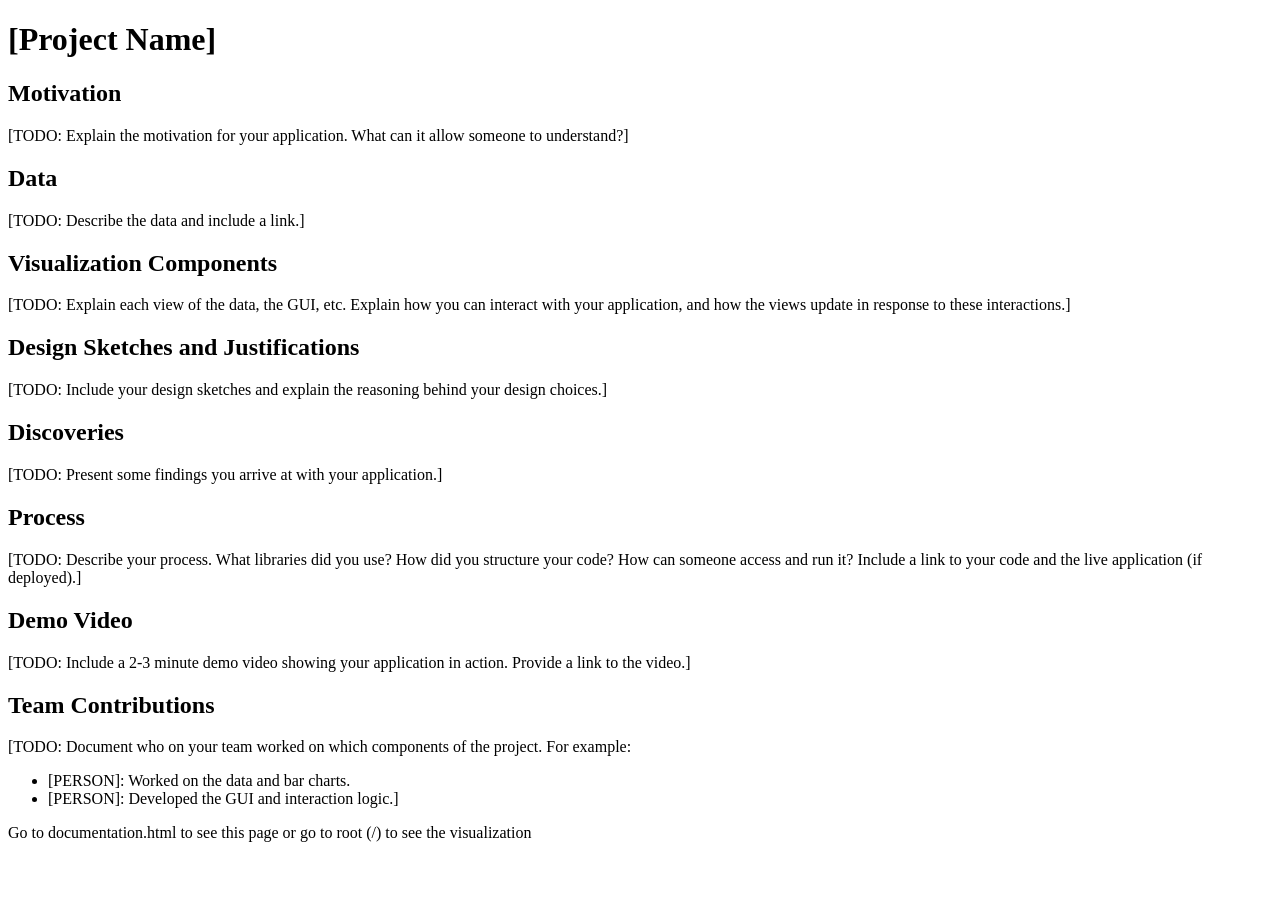
==== documentation.html @ ee3208c7 "start of documentation" ====
<!DOCTYPE html>
<html lang="en">
<head>
    <meta charset="UTF-8">
    <meta name="viewport" content="width=device-width, initial-scale=1.0">
    <title>Project Documentation</title>
    <script src="./js/libraries/drawdown.js"></script>
</head>
<body>
    <div id="content"></div>
    <script>
        // Fetch the README.md file and render it as HTML
        fetch('README.md')
            .then(response => response.text())
            .then(text => {
                const html = markdown(text);
                document.getElementById('content').innerHTML = html;
            })
            .catch(error => console.error('Error loading README:', error));
    </script>
</body>
</html>
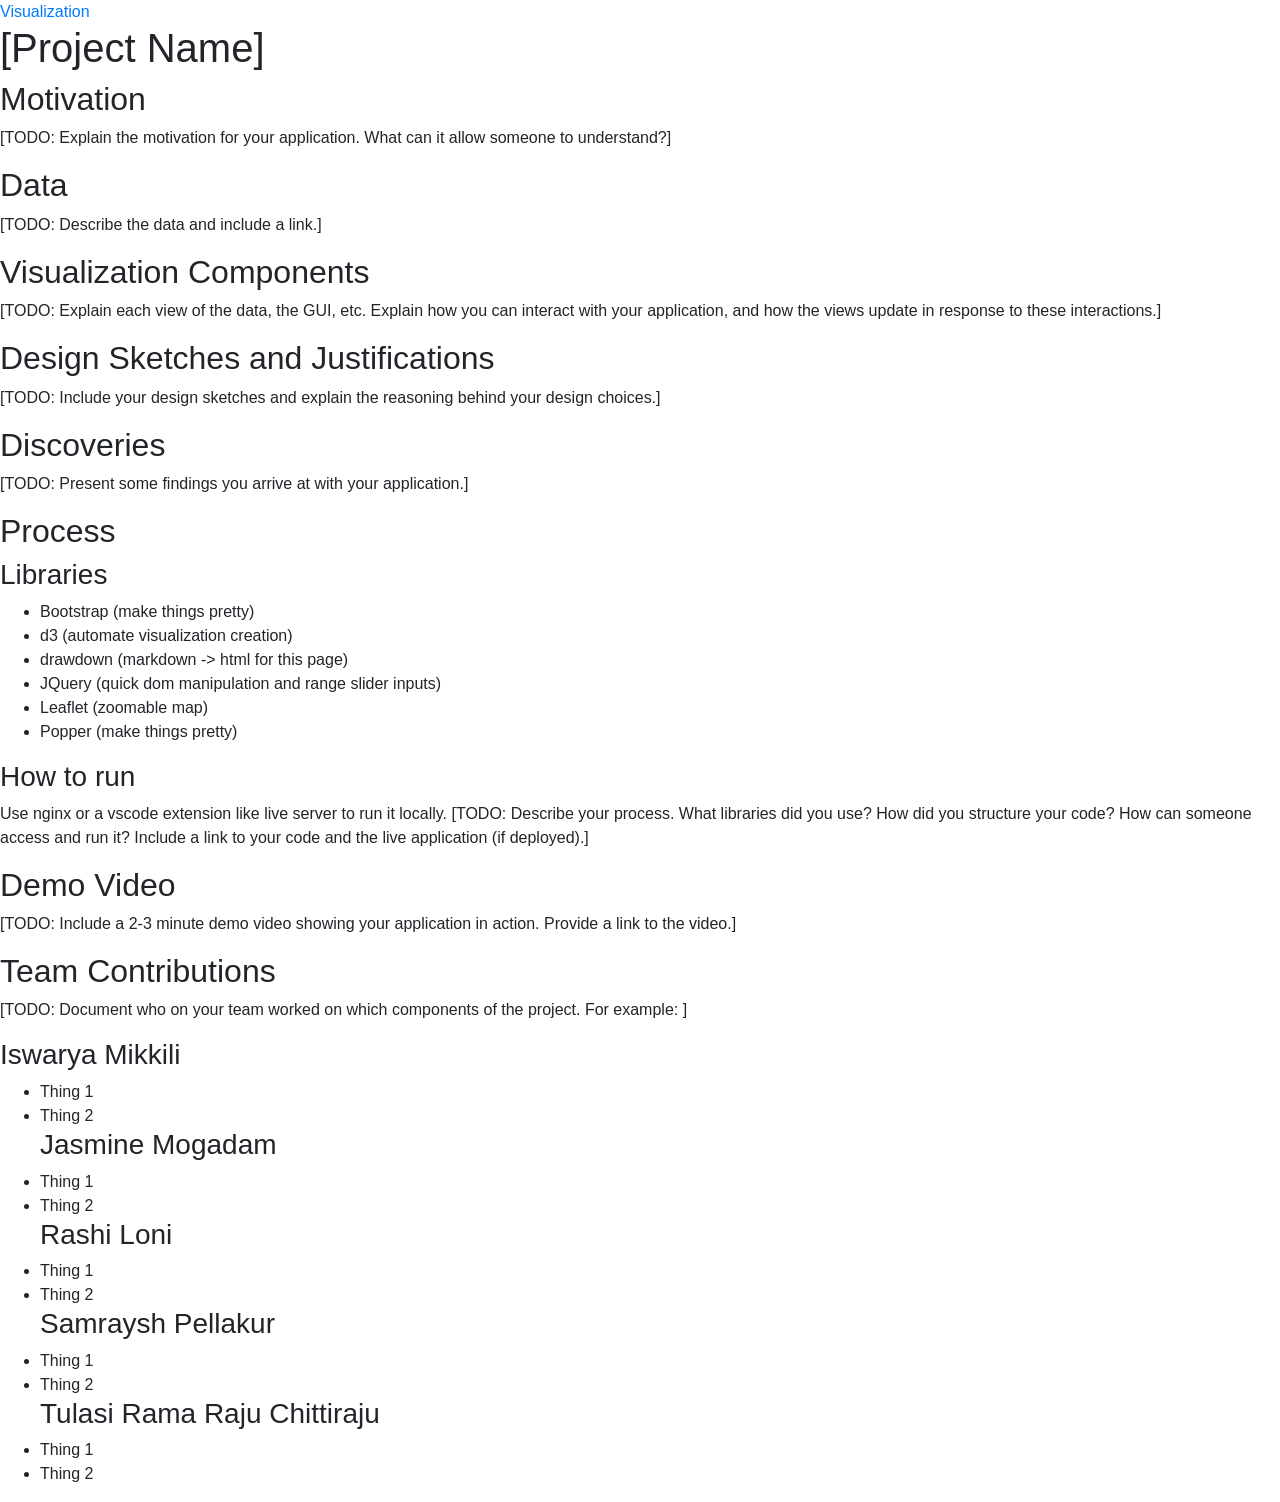
==== commit a58d0b02: "formatting" ====
--- a/documentation.html
+++ b/documentation.html
@@ -5,8 +5,13 @@
     <meta name="viewport" content="width=device-width, initial-scale=1.0">
     <title>Project Documentation</title>
     <script src="./js/libraries/drawdown.js"></script>
+    <link rel="stylesheet" href="css/libraries/jquery-ui.min.css">
+    <link rel="stylesheet" href="css/libraries/bootstrap.css">
+    <link rel="stylesheet" href="css/libraries/leaflet.css">
+    <link rel="stylesheet" href="css/style.css">
 </head>
 <body>
+    <a href="/">Visualization</a>
     <div id="content"></div>
     <script>
         // Fetch the README.md file and render it as HTML
--- a/css/libraries/leaflet.css
+++ b/css/libraries/leaflet.css
@@ -0,0 +1,640 @@
+/* required styles */
+
+.leaflet-pane,
+.leaflet-tile,
+.leaflet-marker-icon,
+.leaflet-marker-shadow,
+.leaflet-tile-container,
+.leaflet-pane > svg,
+.leaflet-pane > canvas,
+.leaflet-zoom-box,
+.leaflet-image-layer,
+.leaflet-layer {
+	position: absolute;
+	left: 0;
+	top: 0;
+	}
+.leaflet-container {
+	overflow: hidden;
+	}
+.leaflet-tile,
+.leaflet-marker-icon,
+.leaflet-marker-shadow {
+	-webkit-user-select: none;
+	   -moz-user-select: none;
+	        user-select: none;
+	  -webkit-user-drag: none;
+	}
+/* Prevents IE11 from highlighting tiles in blue */
+.leaflet-tile::selection {
+	background: transparent;
+}
+/* Safari renders non-retina tile on retina better with this, but Chrome is worse */
+.leaflet-safari .leaflet-tile {
+	image-rendering: -webkit-optimize-contrast;
+	}
+/* hack that prevents hw layers "stretching" when loading new tiles */
+.leaflet-safari .leaflet-tile-container {
+	width: 1600px;
+	height: 1600px;
+	-webkit-transform-origin: 0 0;
+	}
+.leaflet-marker-icon,
+.leaflet-marker-shadow {
+	display: block;
+	}
+/* .leaflet-container svg: reset svg max-width decleration shipped in Joomla! (joomla.org) 3.x */
+/* .leaflet-container img: map is broken in FF if you have max-width: 100% on tiles */
+.leaflet-container .leaflet-overlay-pane svg,
+.leaflet-container .leaflet-marker-pane img,
+.leaflet-container .leaflet-shadow-pane img,
+.leaflet-container .leaflet-tile-pane img,
+.leaflet-container img.leaflet-image-layer,
+.leaflet-container .leaflet-tile {
+	max-width: none !important;
+	max-height: none !important;
+	}
+
+.leaflet-container.leaflet-touch-zoom {
+	-ms-touch-action: pan-x pan-y;
+	touch-action: pan-x pan-y;
+	}
+.leaflet-container.leaflet-touch-drag {
+	-ms-touch-action: pinch-zoom;
+	/* Fallback for FF which doesn't support pinch-zoom */
+	touch-action: none;
+	touch-action: pinch-zoom;
+}
+.leaflet-container.leaflet-touch-drag.leaflet-touch-zoom {
+	-ms-touch-action: none;
+	touch-action: none;
+}
+.leaflet-container {
+	-webkit-tap-highlight-color: transparent;
+}
+.leaflet-container a {
+	-webkit-tap-highlight-color: rgba(51, 181, 229, 0.4);
+}
+.leaflet-tile {
+	filter: inherit;
+	visibility: hidden;
+	}
+.leaflet-tile-loaded {
+	visibility: inherit;
+	}
+.leaflet-zoom-box {
+	width: 0;
+	height: 0;
+	-moz-box-sizing: border-box;
+	     box-sizing: border-box;
+	z-index: 800;
+	}
+/* workaround for https://bugzilla.mozilla.org/show_bug.cgi?id=888319 */
+.leaflet-overlay-pane svg {
+	-moz-user-select: none;
+	}
+
+.leaflet-pane         { z-index: 400; }
+
+.leaflet-tile-pane    { z-index: 200; }
+.leaflet-overlay-pane { z-index: 400; }
+.leaflet-shadow-pane  { z-index: 500; }
+.leaflet-marker-pane  { z-index: 600; }
+.leaflet-tooltip-pane   { z-index: 650; }
+.leaflet-popup-pane   { z-index: 700; }
+
+.leaflet-map-pane canvas { z-index: 100; }
+.leaflet-map-pane svg    { z-index: 200; }
+
+.leaflet-vml-shape {
+	width: 1px;
+	height: 1px;
+	}
+.lvml {
+	behavior: url(#default#VML);
+	display: inline-block;
+	position: absolute;
+	}
+
+
+/* control positioning */
+
+.leaflet-control {
+	position: relative;
+	z-index: 800;
+	pointer-events: visiblePainted; /* IE 9-10 doesn't have auto */
+	pointer-events: auto;
+	}
+.leaflet-top,
+.leaflet-bottom {
+	position: absolute;
+	z-index: 1000;
+	pointer-events: none;
+	}
+.leaflet-top {
+	top: 0;
+	}
+.leaflet-right {
+	right: 0;
+	}
+.leaflet-bottom {
+	bottom: 0;
+	}
+.leaflet-left {
+	left: 0;
+	}
+.leaflet-control {
+	float: left;
+	clear: both;
+	}
+.leaflet-right .leaflet-control {
+	float: right;
+	}
+.leaflet-top .leaflet-control {
+	margin-top: 10px;
+	}
+.leaflet-bottom .leaflet-control {
+	margin-bottom: 10px;
+	}
+.leaflet-left .leaflet-control {
+	margin-left: 10px;
+	}
+.leaflet-right .leaflet-control {
+	margin-right: 10px;
+	}
+
+
+/* zoom and fade animations */
+
+.leaflet-fade-anim .leaflet-tile {
+	will-change: opacity;
+	}
+.leaflet-fade-anim .leaflet-popup {
+	opacity: 0;
+	-webkit-transition: opacity 0.2s linear;
+	   -moz-transition: opacity 0.2s linear;
+	        transition: opacity 0.2s linear;
+	}
+.leaflet-fade-anim .leaflet-map-pane .leaflet-popup {
+	opacity: 1;
+	}
+.leaflet-zoom-animated {
+	-webkit-transform-origin: 0 0;
+	    -ms-transform-origin: 0 0;
+	        transform-origin: 0 0;
+	}
+.leaflet-zoom-anim .leaflet-zoom-animated {
+	will-change: transform;
+	}
+.leaflet-zoom-anim .leaflet-zoom-animated {
+	-webkit-transition: -webkit-transform 0.25s cubic-bezier(0,0,0.25,1);
+	   -moz-transition:    -moz-transform 0.25s cubic-bezier(0,0,0.25,1);
+	        transition:         transform 0.25s cubic-bezier(0,0,0.25,1);
+	}
+.leaflet-zoom-anim .leaflet-tile,
+.leaflet-pan-anim .leaflet-tile {
+	-webkit-transition: none;
+	   -moz-transition: none;
+	        transition: none;
+	}
+
+.leaflet-zoom-anim .leaflet-zoom-hide {
+	visibility: hidden;
+	}
+
+
+/* cursors */
+
+.leaflet-interactive {
+	cursor: pointer;
+	}
+.leaflet-grab {
+	cursor: -webkit-grab;
+	cursor:    -moz-grab;
+	cursor:         grab;
+	}
+.leaflet-crosshair,
+.leaflet-crosshair .leaflet-interactive {
+	cursor: crosshair;
+	}
+.leaflet-popup-pane,
+.leaflet-control {
+	cursor: auto;
+	}
+.leaflet-dragging .leaflet-grab,
+.leaflet-dragging .leaflet-grab .leaflet-interactive,
+.leaflet-dragging .leaflet-marker-draggable {
+	cursor: move;
+	cursor: -webkit-grabbing;
+	cursor:    -moz-grabbing;
+	cursor:         grabbing;
+	}
+
+/* marker & overlays interactivity */
+.leaflet-marker-icon,
+.leaflet-marker-shadow,
+.leaflet-image-layer,
+.leaflet-pane > svg path,
+.leaflet-tile-container {
+	pointer-events: none;
+	}
+
+.leaflet-marker-icon.leaflet-interactive,
+.leaflet-image-layer.leaflet-interactive,
+.leaflet-pane > svg path.leaflet-interactive,
+svg.leaflet-image-layer.leaflet-interactive path {
+	pointer-events: visiblePainted; /* IE 9-10 doesn't have auto */
+	pointer-events: auto;
+	}
+
+/* visual tweaks */
+
+.leaflet-container {
+	background: #ddd;
+	outline: 0;
+	}
+.leaflet-container a {
+	color: #0078A8;
+	}
+.leaflet-container a.leaflet-active {
+	outline: 2px solid orange;
+	}
+.leaflet-zoom-box {
+	border: 2px dotted #38f;
+	background: rgba(255,255,255,0.5);
+	}
+
+
+/* general typography */
+.leaflet-container {
+	font: 12px/1.5 "Helvetica Neue", Arial, Helvetica, sans-serif;
+	}
+
+
+/* general toolbar styles */
+
+.leaflet-bar {
+	box-shadow: 0 1px 5px rgba(0,0,0,0.65);
+	border-radius: 4px;
+	}
+.leaflet-bar a,
+.leaflet-bar a:hover {
+	background-color: #fff;
+	border-bottom: 1px solid #ccc;
+	width: 26px;
+	height: 26px;
+	line-height: 26px;
+	display: block;
+	text-align: center;
+	text-decoration: none;
+	color: black;
+	}
+.leaflet-bar a,
+.leaflet-control-layers-toggle {
+	background-position: 50% 50%;
+	background-repeat: no-repeat;
+	display: block;
+	}
+.leaflet-bar a:hover {
+	background-color: #f4f4f4;
+	}
+.leaflet-bar a:first-child {
+	border-top-left-radius: 4px;
+	border-top-right-radius: 4px;
+	}
+.leaflet-bar a:last-child {
+	border-bottom-left-radius: 4px;
+	border-bottom-right-radius: 4px;
+	border-bottom: none;
+	}
+.leaflet-bar a.leaflet-disabled {
+	cursor: default;
+	background-color: #f4f4f4;
+	color: #bbb;
+	}
+
+.leaflet-touch .leaflet-bar a {
+	width: 30px;
+	height: 30px;
+	line-height: 30px;
+	}
+.leaflet-touch .leaflet-bar a:first-child {
+	border-top-left-radius: 2px;
+	border-top-right-radius: 2px;
+	}
+.leaflet-touch .leaflet-bar a:last-child {
+	border-bottom-left-radius: 2px;
+	border-bottom-right-radius: 2px;
+	}
+
+/* zoom control */
+
+.leaflet-control-zoom-in,
+.leaflet-control-zoom-out {
+	font: bold 18px 'Lucida Console', Monaco, monospace;
+	text-indent: 1px;
+	}
+
+.leaflet-touch .leaflet-control-zoom-in, .leaflet-touch .leaflet-control-zoom-out  {
+	font-size: 22px;
+	}
+
+
+/* layers control */
+
+.leaflet-control-layers {
+	box-shadow: 0 1px 5px rgba(0,0,0,0.4);
+	background: #fff;
+	border-radius: 5px;
+	}
+.leaflet-control-layers-toggle {
+	background-image: url(images/layers.png);
+	width: 36px;
+	height: 36px;
+	}
+.leaflet-retina .leaflet-control-layers-toggle {
+	background-image: url(images/layers-2x.png);
+	background-size: 26px 26px;
+	}
+.leaflet-touch .leaflet-control-layers-toggle {
+	width: 44px;
+	height: 44px;
+	}
+.leaflet-control-layers .leaflet-control-layers-list,
+.leaflet-control-layers-expanded .leaflet-control-layers-toggle {
+	display: none;
+	}
+.leaflet-control-layers-expanded .leaflet-control-layers-list {
+	display: block;
+	position: relative;
+	}
+.leaflet-control-layers-expanded {
+	padding: 6px 10px 6px 6px;
+	color: #333;
+	background: #fff;
+	}
+.leaflet-control-layers-scrollbar {
+	overflow-y: scroll;
+	overflow-x: hidden;
+	padding-right: 5px;
+	}
+.leaflet-control-layers-selector {
+	margin-top: 2px;
+	position: relative;
+	top: 1px;
+	}
+.leaflet-control-layers label {
+	display: block;
+	}
+.leaflet-control-layers-separator {
+	height: 0;
+	border-top: 1px solid #ddd;
+	margin: 5px -10px 5px -6px;
+	}
+
+/* Default icon URLs */
+.leaflet-default-icon-path {
+	background-image: url(images/marker-icon.png);
+	}
+
+
+/* attribution and scale controls */
+
+.leaflet-container .leaflet-control-attribution {
+	background: #fff;
+	background: rgba(255, 255, 255, 0.7);
+	margin: 0;
+	}
+.leaflet-control-attribution,
+.leaflet-control-scale-line {
+	padding: 0 5px;
+	color: #333;
+	}
+.leaflet-control-attribution a {
+	text-decoration: none;
+	}
+.leaflet-control-attribution a:hover {
+	text-decoration: underline;
+	}
+.leaflet-container .leaflet-control-attribution,
+.leaflet-container .leaflet-control-scale {
+	font-size: 11px;
+	}
+.leaflet-left .leaflet-control-scale {
+	margin-left: 5px;
+	}
+.leaflet-bottom .leaflet-control-scale {
+	margin-bottom: 5px;
+	}
+.leaflet-control-scale-line {
+	border: 2px solid #777;
+	border-top: none;
+	line-height: 1.1;
+	padding: 2px 5px 1px;
+	font-size: 11px;
+	white-space: nowrap;
+	overflow: hidden;
+	-moz-box-sizing: border-box;
+	     box-sizing: border-box;
+
+	background: #fff;
+	background: rgba(255, 255, 255, 0.5);
+	}
+.leaflet-control-scale-line:not(:first-child) {
+	border-top: 2px solid #777;
+	border-bottom: none;
+	margin-top: -2px;
+	}
+.leaflet-control-scale-line:not(:first-child):not(:last-child) {
+	border-bottom: 2px solid #777;
+	}
+
+.leaflet-touch .leaflet-control-attribution,
+.leaflet-touch .leaflet-control-layers,
+.leaflet-touch .leaflet-bar {
+	box-shadow: none;
+	}
+.leaflet-touch .leaflet-control-layers,
+.leaflet-touch .leaflet-bar {
+	border: 2px solid rgba(0,0,0,0.2);
+	background-clip: padding-box;
+	}
+
+
+/* popup */
+
+.leaflet-popup {
+	position: absolute;
+	text-align: center;
+	margin-bottom: 20px;
+	}
+.leaflet-popup-content-wrapper {
+	padding: 1px;
+	text-align: left;
+	border-radius: 12px;
+	}
+.leaflet-popup-content {
+	margin: 13px 19px;
+	line-height: 1.4;
+	}
+.leaflet-popup-content p {
+	margin: 18px 0;
+	}
+.leaflet-popup-tip-container {
+	width: 40px;
+	height: 20px;
+	position: absolute;
+	left: 50%;
+	margin-left: -20px;
+	overflow: hidden;
+	pointer-events: none;
+	}
+.leaflet-popup-tip {
+	width: 17px;
+	height: 17px;
+	padding: 1px;
+
+	margin: -10px auto 0;
+
+	-webkit-transform: rotate(45deg);
+	   -moz-transform: rotate(45deg);
+	    -ms-transform: rotate(45deg);
+	        transform: rotate(45deg);
+	}
+.leaflet-popup-content-wrapper,
+.leaflet-popup-tip {
+	background: white;
+	color: #333;
+	box-shadow: 0 3px 14px rgba(0,0,0,0.4);
+	}
+.leaflet-container a.leaflet-popup-close-button {
+	position: absolute;
+	top: 0;
+	right: 0;
+	padding: 4px 4px 0 0;
+	border: none;
+	text-align: center;
+	width: 18px;
+	height: 14px;
+	font: 16px/14px Tahoma, Verdana, sans-serif;
+	color: #c3c3c3;
+	text-decoration: none;
+	font-weight: bold;
+	background: transparent;
+	}
+.leaflet-container a.leaflet-popup-close-button:hover {
+	color: #999;
+	}
+.leaflet-popup-scrolled {
+	overflow: auto;
+	border-bottom: 1px solid #ddd;
+	border-top: 1px solid #ddd;
+	}
+
+.leaflet-oldie .leaflet-popup-content-wrapper {
+	-ms-zoom: 1;
+	}
+.leaflet-oldie .leaflet-popup-tip {
+	width: 24px;
+	margin: 0 auto;
+
+	-ms-filter: "progid:DXImageTransform.Microsoft.Matrix(M11=0.70710678, M12=0.70710678, M21=-0.70710678, M22=0.70710678)";
+	filter: progid:DXImageTransform.Microsoft.Matrix(M11=0.70710678, M12=0.70710678, M21=-0.70710678, M22=0.70710678);
+	}
+.leaflet-oldie .leaflet-popup-tip-container {
+	margin-top: -1px;
+	}
+
+.leaflet-oldie .leaflet-control-zoom,
+.leaflet-oldie .leaflet-control-layers,
+.leaflet-oldie .leaflet-popup-content-wrapper,
+.leaflet-oldie .leaflet-popup-tip {
+	border: 1px solid #999;
+	}
+
+
+/* div icon */
+
+.leaflet-div-icon {
+	background: #fff;
+	border: 1px solid #666;
+	}
+
+
+/* Tooltip */
+/* Base styles for the element that has a tooltip */
+.leaflet-tooltip {
+	position: absolute;
+	padding: 6px;
+	background-color: #fff;
+	border: 1px solid #fff;
+	border-radius: 3px;
+	color: #222;
+	white-space: nowrap;
+	-webkit-user-select: none;
+	-moz-user-select: none;
+	-ms-user-select: none;
+	user-select: none;
+	pointer-events: none;
+	box-shadow: 0 1px 3px rgba(0,0,0,0.4);
+	}
+.leaflet-tooltip.leaflet-clickable {
+	cursor: pointer;
+	pointer-events: auto;
+	}
+.leaflet-tooltip-top:before,
+.leaflet-tooltip-bottom:before,
+.leaflet-tooltip-left:before,
+.leaflet-tooltip-right:before {
+	position: absolute;
+	pointer-events: none;
+	border: 6px solid transparent;
+	background: transparent;
+	content: "";
+	}
+
+/* Directions */
+
+.leaflet-tooltip-bottom {
+	margin-top: 6px;
+}
+.leaflet-tooltip-top {
+	margin-top: -6px;
+}
+.leaflet-tooltip-bottom:before,
+.leaflet-tooltip-top:before {
+	left: 50%;
+	margin-left: -6px;
+	}
+.leaflet-tooltip-top:before {
+	bottom: 0;
+	margin-bottom: -12px;
+	border-top-color: #fff;
+	}
+.leaflet-tooltip-bottom:before {
+	top: 0;
+	margin-top: -12px;
+	margin-left: -6px;
+	border-bottom-color: #fff;
+	}
+.leaflet-tooltip-left {
+	margin-left: -6px;
+}
+.leaflet-tooltip-right {
+	margin-left: 6px;
+}
+.leaflet-tooltip-left:before,
+.leaflet-tooltip-right:before {
+	top: 50%;
+	margin-top: -6px;
+	}
+.leaflet-tooltip-left:before {
+	right: 0;
+	margin-right: -12px;
+	border-left-color: #fff;
+	}
+.leaflet-tooltip-right:before {
+	left: 0;
+	margin-left: -12px;
+	border-right-color: #fff;
+	}
--- a/css/style.css
+++ b/css/style.css
@@ -0,0 +1,293 @@
+#my-map {
+  width: 100%;
+  height: 500px;
+}
+
+#tooltip {
+  position: absolute;
+  display: none; /* Change from opacity to display */
+  background-color: rgba(113, 197, 179, 0.8);
+  box-shadow: 2px 2px 3px 0px rgb(92 92 92 / 0.5);
+  border: 1px solid #ddd;
+  font-size: 12px;
+  font-weight: 400;
+  padding: 5px 10px;
+  z-index: 1000;
+  color: rgba(12, 11, 11, 0.994);
+}
+.tooltip-label {
+  font-weight: 400;
+  font-size: 18px;
+  color: #111111;
+
+}
+.tooltip-label img {
+  vertical-align: middle; 
+  margin-right: 8px; 
+  width: 20px; 
+  height: 20px; 
+}
+.bold-label {
+  font-weight: 800; 
+}
+
+
+#level3 {
+  width: 40%;
+ /* border: 1px solid red;*/
+  margin-top: 50px; /* Push it down by 50px */
+
+  /* Ensure it's above other elements */
+
+}
+#attribute-select {
+  display: block;
+  margin: 0 auto;
+}
+
+.drag-arrow{
+  transform: scaleX(0.2)scaleY(3);
+  text-align: center;
+  height: 100%;
+  display: flex;
+  align-items: center;
+  line-height: 25px;
+  position: absolute;
+  top: -3.5px;
+  left: -5.5px;
+  user-select: none;
+}
+
+.basemap-select {
+  position: absolute;
+  top: 10px;
+  right: 10px;
+  padding: 5px;
+  z-index: 1000;
+  align-items: end;
+}
+
+/* Make sure it's not affected by floating elements */
+button#toggleSidebar {
+  float: none !important; 
+  display: block; 
+  text-align: right;
+}
+
+/* Sidebar styling */
+#sidebar {
+  position: fixed;
+  left: -250px;
+  top: 0;
+  width: 250px;
+  height: 100vh;
+  background: white;
+  box-shadow: 2px 0 10px rgba(0, 0, 0, 0.2);
+  padding: 20px;
+  transition: left 0.3s ease-in-out;
+  z-index: 999;
+}
+
+/* Show sidebar */
+#sidebar.open {
+  left: 0;
+}
+
+/* Vertical slider container */
+.slider-container {
+  display: flex;
+  flex-direction: column;
+  align-items: center;
+  position: relative;
+  height: 300px;
+  width: 50px;
+  margin: auto;
+}
+
+/* Vertical slider */
+input[type="range"] {
+  writing-mode: vertical-lr; /* Makes the slider vertical */
+  appearance: none;
+  height: 300px;
+  width: 10px;
+  background: transparent;
+  position: relative;
+  z-index: 3;
+}
+
+/* Slider track */
+input[type="range"]::-webkit-slider-runnable-track {
+  background: #ccc;
+  height: 100%;
+  width: 6px;
+  border-radius: 3px;
+}
+
+input[type="range"]::-moz-range-track {
+  background: #ccc;
+  height: 100%;
+  width: 6px;
+  border-radius: 3px;
+}
+
+/* Slider thumb */
+input[type="range"]::-webkit-slider-thumb {
+  appearance: none;
+  width: 18px;
+  height: 18px;
+  background: #007bff;
+  border-radius: 50%;
+  cursor: pointer;
+  margin-left: -6px;
+}
+
+input[type="range"]::-moz-range-thumb {
+  width: 18px;
+  height: 18px;
+  background: #007bff;
+  border-radius: 50%;
+  cursor: pointer;
+}
+
+/* Tick marks container */
+.tickmarks {
+  position: absolute;
+  width: 100%;
+  height: 100%;
+  top: 0;
+  display: flex;
+  flex-direction: column;
+  justify-content: space-between;
+  align-items: center;
+  pointer-events: none;
+}
+
+/* Tick mark line */
+.tickmarks span {
+  width: 8px;
+  height: 2px;
+  background: gray;
+}
+
+/* Bigger tick marks at whole numbers */
+.tickmarks span.big {
+  width: 12px;
+  height: 3px;
+  background: black;
+}
+
+/* Tick labels */
+.tickmarks span.big::after {
+  content: attr(data-value);
+  position: absolute;
+  left: 15px;
+  font-size: 12px;
+  color: black;
+}
+
+/* Styling for the tabs */
+.tabs {
+  display: flex;
+  flex-direction: column;
+  width: 100%;
+}
+
+.tab-list {
+  display: flex;
+  list-style-type: none;
+  padding: 0;
+}
+
+.tab {
+  padding: 10px;
+  cursor: pointer;
+  background-color: #f1f1f1;
+  margin-right: 5px;
+  border: 1px solid #ccc;
+}
+
+.tab.active {
+  background-color: #ddd;
+  font-weight: bold;
+}
+
+.tab-content {
+  border: 1px solid #ccc;
+  padding: 20px;
+  margin-top: 10px;
+}
+
+#loading-container {
+  display: none;
+  position: fixed;
+  top: 0;
+  left: 0;
+  width: 100%;
+  height: 100%;
+  background: rgba(255, 255, 255, 0.8);
+  z-index: 1000;
+  text-align: center;
+  padding-top: 20%;
+}
+
+.loading-container {
+  display: none;
+  position: fixed;
+  top: 0;
+  left: 0;
+  width: 100%;
+  height: 100%;
+  background: rgba(255, 255, 255, 0.8);
+  z-index: 1000;
+  text-align: center;
+  padding-top: 20%;
+}
+
+.spinner {
+  border: 8px solid #f3f3f3;
+  border-top: 8px solid #4caf50;
+  border-radius: 50%;
+  width: 50px;
+  height: 50px;
+  animation: spin 1s linear infinite;
+  margin: 0 auto;
+  margin-bottom: 20px;
+}
+
+.progress-bar-container {
+  width: 50%;
+  margin: 0 auto;
+  background: #ddd;
+  border-radius: 5px;
+  overflow: hidden;
+}
+
+#progress-bar {
+  width: 0;
+  height: 20px;
+  background: #4caf50;
+  color: white;
+  text-align: center;
+  line-height: 20px;
+  font-size: 12px;
+  transition: none; /* Remove transition for immediate updates */
+}
+
+.progress-bar {
+  width: 0;
+  height: 20px;
+  background: #4caf50;
+  color: white;
+  text-align: center;
+  line-height: 20px;
+  font-size: 12px;
+}
+
+@keyframes spin {
+  0% {
+    transform: rotate(0deg);
+  }
+  100% {
+    transform: rotate(360deg);
+  }
+}
